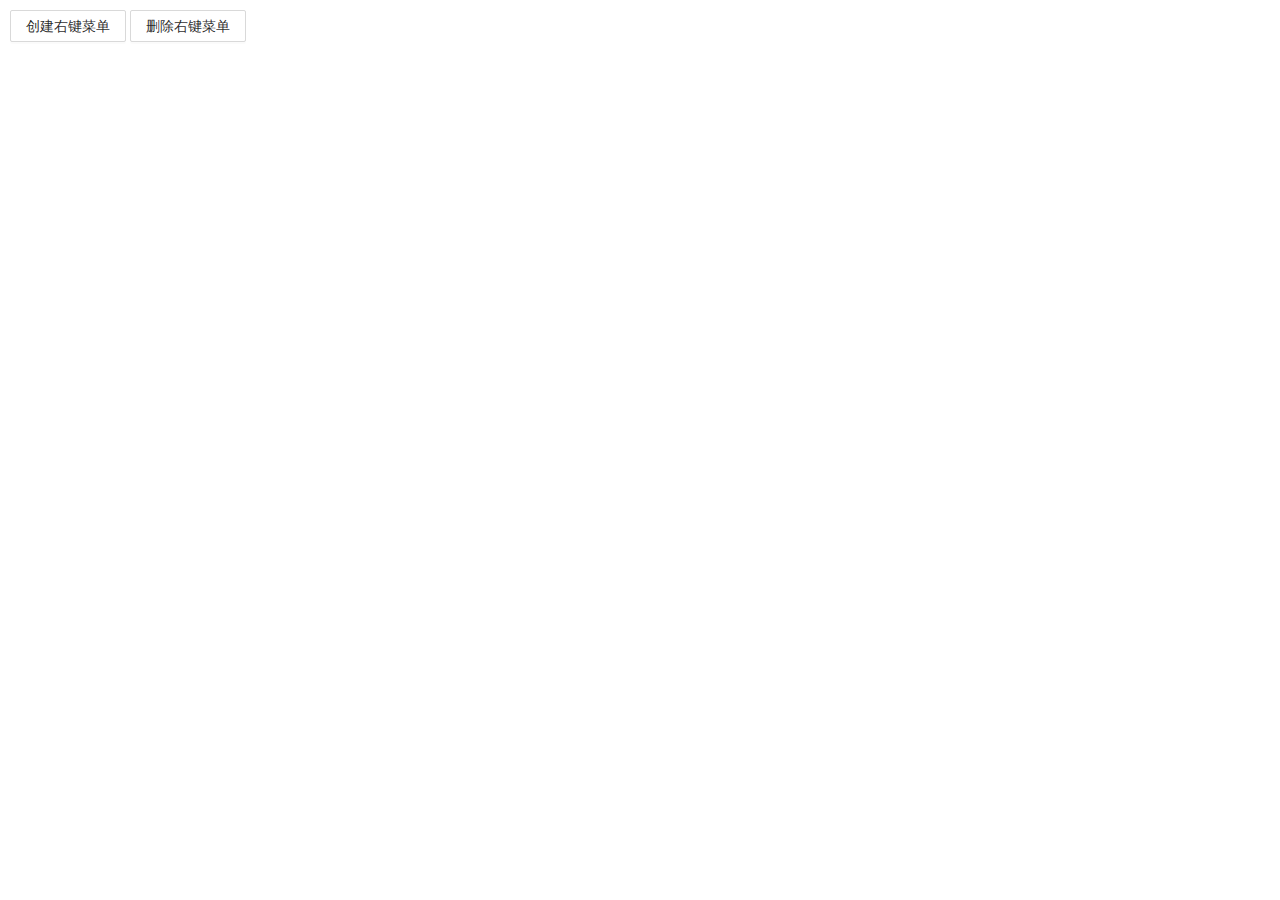
==== pages/popup/index.html @ 5a4dd745 "工程初始化" ====
<!DOCTYPE html>
<html lang="en">

<head>
  <meta charset="UTF-8">
  <meta http-equiv="X-UA-Compatible" content="IE=edge">
  <meta name="viewport" content="width=device-width, initial-scale=1.0">
  <link href="../../assets/styles/chrome.css" rel="stylesheet" />
  <script src="../../libs/jquery.js"></script>
  <script src="../../utils/chrome_menu.js"></script>
  <script src="index.js"></script>
</head>

<body>
  <div class="popup-container">
    <button type="button" class="ant-btn" id="btn_create_menu">创建右键菜单</button>
    <button type="button" class="ant-btn" id="btn_delete_menu">删除右键菜单</button>
  </div>
</body>

</html>
---- assets/styles/chrome.css ----
html,
body {
  padding: 0;
  margin: 0;
}

.ant-btn {
  line-height: 1.5715;
  position: relative;
  display: inline-block;
  font-weight: 400;
  white-space: nowrap;
  text-align: center;
  background-image: none;
  border: 1px solid transparent;
  box-shadow: 0 2px #00000004;
  cursor: pointer;
  transition: all 0.3s cubic-bezier(0.645, 0.045, 0.355, 1);
  user-select: none;
  height: 32px;
  padding: 4px 15px;
  font-size: 14px;
  border-radius: 2px;
  color: #000000d9;
  background: #fff;
  border-color: #d9d9d9;
}

.ant-btn:active,
.ant-btn:hover {
  color: #096dd9;
  background: #fff;
  border-color: #096dd9;
}

.ant-btn .ant-btn-primary {
  color: #fff;
  background: #1890ff;
  border-color: #1890ff;
  text-shadow: 0 -1px 0 rgb(0 0 0 / 12%);
  box-shadow: 0 2px #0000000b;
}

.popup-container {
  padding: 10px;
}
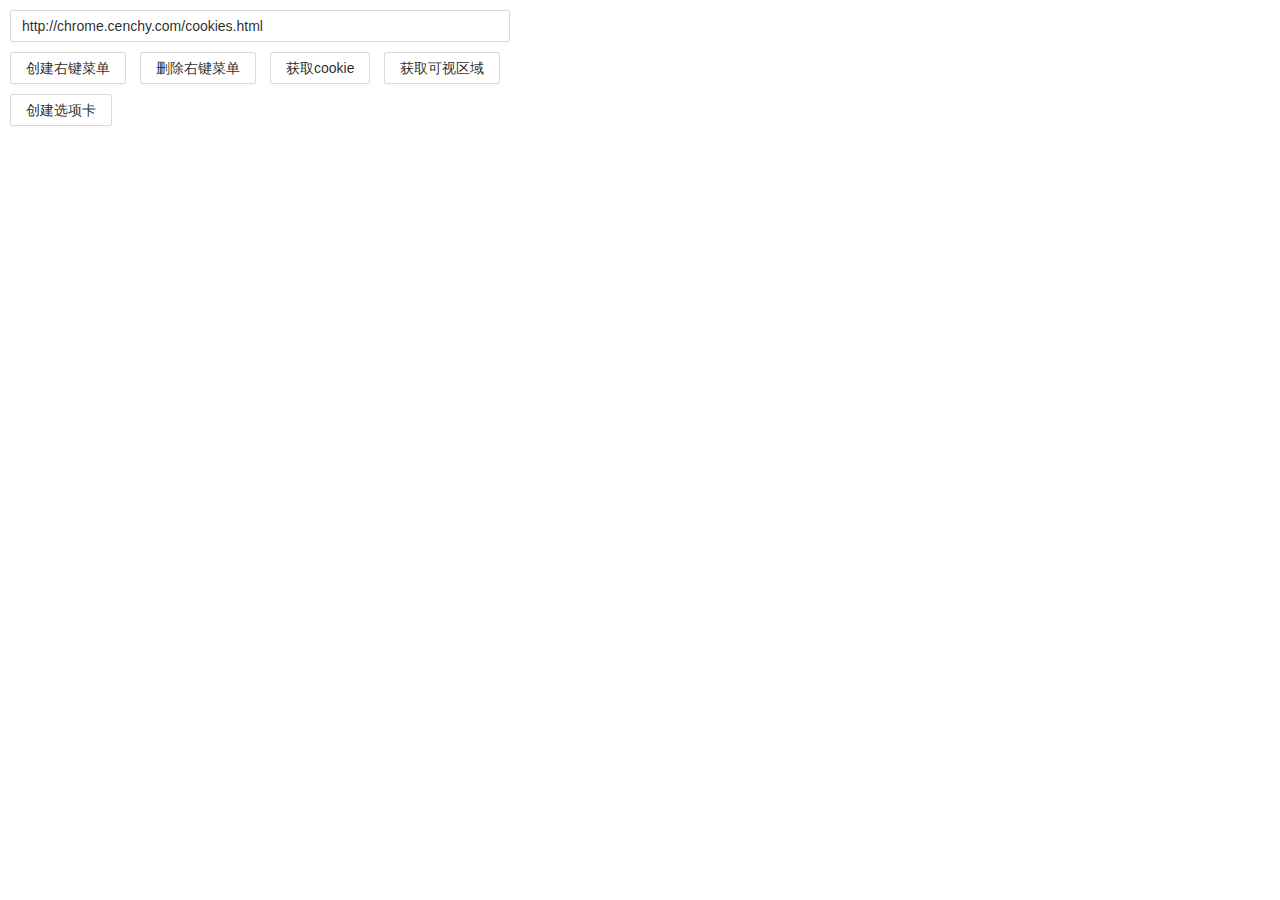
==== commit 2aec47c1: "新增utils脚本文件" ====
--- a/pages/popup/index.html
+++ b/pages/popup/index.html
@@ -1,21 +1,43 @@
 <!DOCTYPE html>
 <html lang="en">
+  <head>
+    <meta charset="UTF-8" />
+    <meta http-equiv="X-UA-Compatible" content="IE=edge" />
+    <meta name="viewport" content="width=device-width, initial-scale=1.0" />
+    <link href="../../assets/styles/chrome.css" rel="stylesheet" />
+    <script src="../../libs/jquery.js"></script>
+    <script src="../../utils/chrome_menu.js"></script>
+    <script src="../../utils/chrome_cookie.js"></script>
+    <script src="../../utils/chrome_tab.js"></script>
+    <script src="index.js"></script>
+  </head>
 
-<head>
-  <meta charset="UTF-8">
-  <meta http-equiv="X-UA-Compatible" content="IE=edge">
-  <meta name="viewport" content="width=device-width, initial-scale=1.0">
-  <link href="../../assets/styles/chrome.css" rel="stylesheet" />
-  <script src="../../libs/jquery.js"></script>
-  <script src="../../utils/chrome_menu.js"></script>
-  <script src="index.js"></script>
-</head>
-
-<body>
-  <div class="popup-container">
-    <button type="button" class="ant-btn" id="btn_create_menu">创建右键菜单</button>
-    <button type="button" class="ant-btn" id="btn_delete_menu">删除右键菜单</button>
-  </div>
-</body>
-
-</html>+  <body>
+    <div class="popup-container">
+      <input
+        type="text"
+        class="ant-input"
+        placeholder="input url"
+        id="input_url"
+        value="http://chrome.cenchy.com/cookies.html"
+      />
+      <div class="ant-row">
+        <button type="button" class="ant-btn" id="btn_create_menu">
+          创建右键菜单
+        </button>
+        <button type="button" class="ant-btn" id="btn_delete_menu">
+          删除右键菜单
+        </button>
+        <button type="button" class="ant-btn" id="btn_get_cookie">
+          获取cookie
+        </button>
+        <button type="button" class="ant-btn" id="btn_visible_tab">
+          获取可视区域
+        </button>
+        <button type="button" class="ant-btn" id="btn_create_tab">
+          创建选项卡
+        </button>
+      </div>
+    </div>
+  </body>
+</html>
--- a/assets/styles/chrome.css
+++ b/assets/styles/chrome.css
@@ -26,6 +26,15 @@
   border-color: #d9d9d9;
 }
 
+.ant-btn + .ant-btn {
+  margin-left: 10px;
+  margin-bottom: 10px;
+}
+
+.ant-btn:nth-of-type(5n) {
+  margin-left: 0;
+}
+
 .ant-btn:active,
 .ant-btn:hover {
   color: #096dd9;
@@ -42,5 +51,35 @@
 }
 
 .popup-container {
+  width: 500px;
   padding: 10px;
 }
+
+.ant-input {
+  box-sizing: border-box;
+  margin: 0;
+  position: relative;
+  display: inline-block;
+  width: 100%;
+  min-width: 0;
+  padding: 4px 11px;
+  color: #000000d9;
+  font-size: 14px;
+  line-height: 1.5715;
+  background-color: #fff;
+  background-image: none;
+  border: 1px solid #d9d9d9;
+  border-radius: 2px;
+  transition: all 0.3s;
+}
+
+.ant-input:hover {
+  border-color: #40a9ff;
+  border-right-width: 1px !important;
+  outline: 0;
+  box-shadow: 0 0 0 2px #1890ff33;
+}
+
+.ant-row {
+  margin-top: 10px;
+}
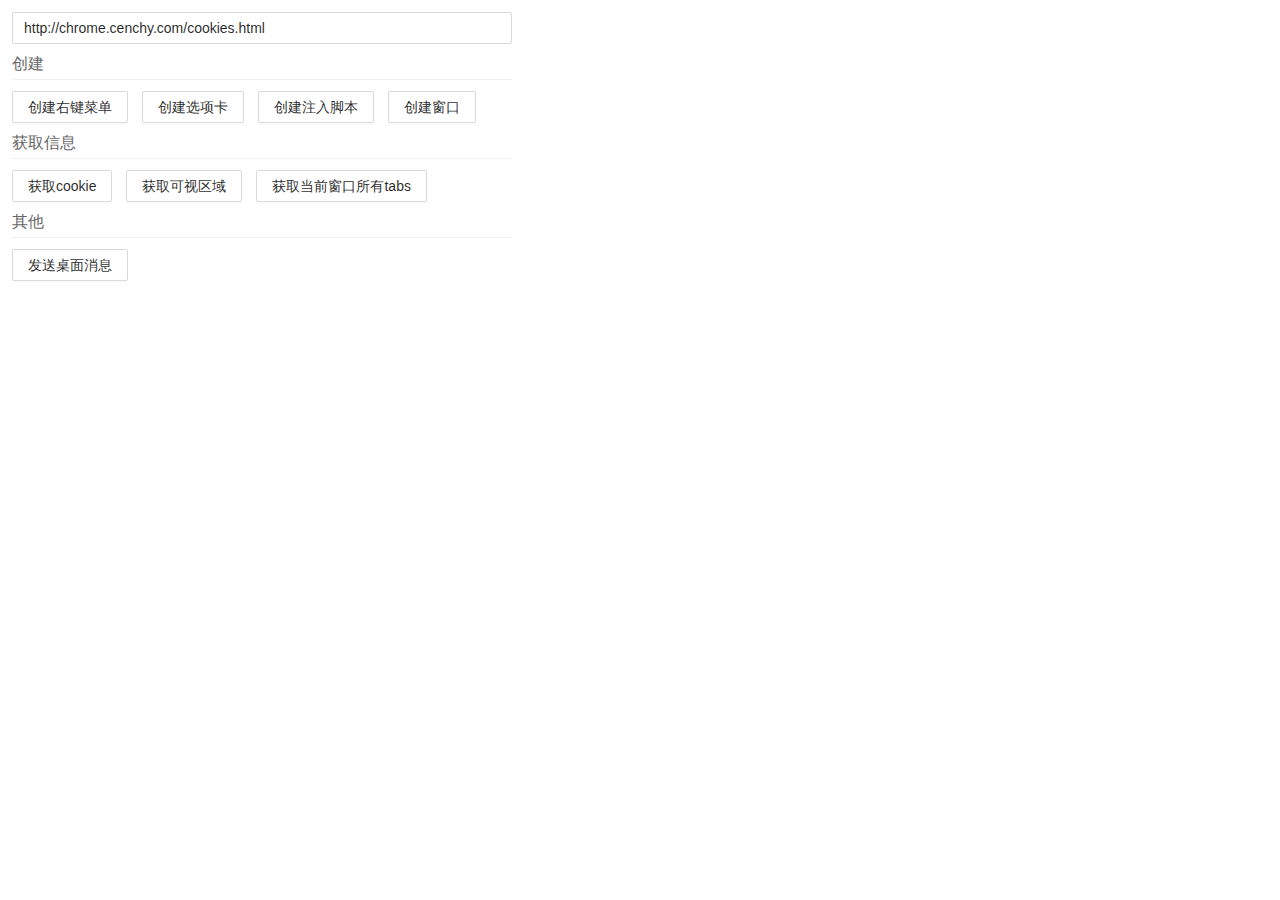
==== commit 95058d2f: "代码提交" ====
--- a/pages/popup/index.html
+++ b/pages/popup/index.html
@@ -9,6 +9,7 @@
     <script src="../../utils/chrome_menu.js"></script>
     <script src="../../utils/chrome_cookie.js"></script>
     <script src="../../utils/chrome_tab.js"></script>
+    <script src="../../utils/chrome_window.js"></script>
     <script src="index.js"></script>
   </head>
 
@@ -22,21 +23,51 @@
         value="http://chrome.cenchy.com/cookies.html"
       />
       <div class="ant-row">
-        <button type="button" class="ant-btn" id="btn_create_menu">
-          创建右键菜单
-        </button>
-        <button type="button" class="ant-btn" id="btn_delete_menu">
-          删除右键菜单
-        </button>
-        <button type="button" class="ant-btn" id="btn_get_cookie">
-          获取cookie
-        </button>
-        <button type="button" class="ant-btn" id="btn_visible_tab">
-          获取可视区域
-        </button>
-        <button type="button" class="ant-btn" id="btn_create_tab">
-          创建选项卡
-        </button>
+        <div class="ant-card">
+          <div class="ant-card-head">
+            <div class="ant-card-head-title">创建</div>
+          </div>
+          <div class="ant-card-body">
+            <button type="button" class="ant-btn" id="btn_create_menu">
+              创建右键菜单
+            </button>
+            <button type="button" class="ant-btn" id="btn_create_tab">
+              创建选项卡
+            </button>
+            <button type="button" class="ant-btn" id="btn_execute_scripts">
+             创建注入脚本
+            </button>
+            <button type="button" class="ant-btn" id="btn_create_window">
+              创建窗口
+            </button>
+          </div>
+        </div>
+        <div class="ant-card">
+          <div class="ant-card-head">
+            <div class="ant-card-head-title">获取信息</div>
+          </div>
+          <div class="ant-card-body">
+            <button type="button" class="ant-btn" id="btn_get_cookie">
+              获取cookie
+            </button>
+            <button type="button" class="ant-btn" id="btn_visible_tab">
+              获取可视区域
+            </button>
+            <button type="button" class="ant-btn" id="btn_get_all_tabs">
+              获取当前窗口所有tabs
+            </button>
+          </div>
+        </div>
+        <div class="ant-card">
+          <div class="ant-card-head">
+            <div class="ant-card-head-title">其他</div>
+          </div>
+          <div class="ant-card-body">
+            <button type="button" class="ant-btn" id="btn_delete_menu">
+              发送桌面消息
+            </button> 
+          </div>
+        </div> 
       </div>
     </div>
   </body>
--- a/assets/styles/chrome.css
+++ b/assets/styles/chrome.css
@@ -5,6 +5,8 @@
 }
 
 .ant-btn {
+  margin-right: 10px;
+  margin-bottom: 10px;
   line-height: 1.5715;
   position: relative;
   display: inline-block;
@@ -26,15 +28,6 @@
   border-color: #d9d9d9;
 }
 
-.ant-btn + .ant-btn {
-  margin-left: 10px;
-  margin-bottom: 10px;
-}
-
-.ant-btn:nth-of-type(5n) {
-  margin-left: 0;
-}
-
 .ant-btn:active,
 .ant-btn:hover {
   color: #096dd9;
@@ -52,7 +45,7 @@
 
 .popup-container {
   width: 500px;
-  padding: 10px;
+  padding: 12px;
 }
 
 .ant-input {
@@ -83,3 +76,24 @@
 .ant-row {
   margin-top: 10px;
 }
+
+.ant-card-head {
+  margin-bottom: -1px;
+  color: #666;
+  font-weight: 500;
+  font-size: 16px;
+  background: 0 0;
+  border-bottom: 1px solid #f0f0f0;
+}
+
+.ant-card-head-title {
+  display: inline-block;
+  flex: 1;
+  overflow: hidden;
+  white-space: nowrap;
+  text-overflow: ellipsis;
+}
+
+.ant-card-body {
+  padding-top: 12px;
+}
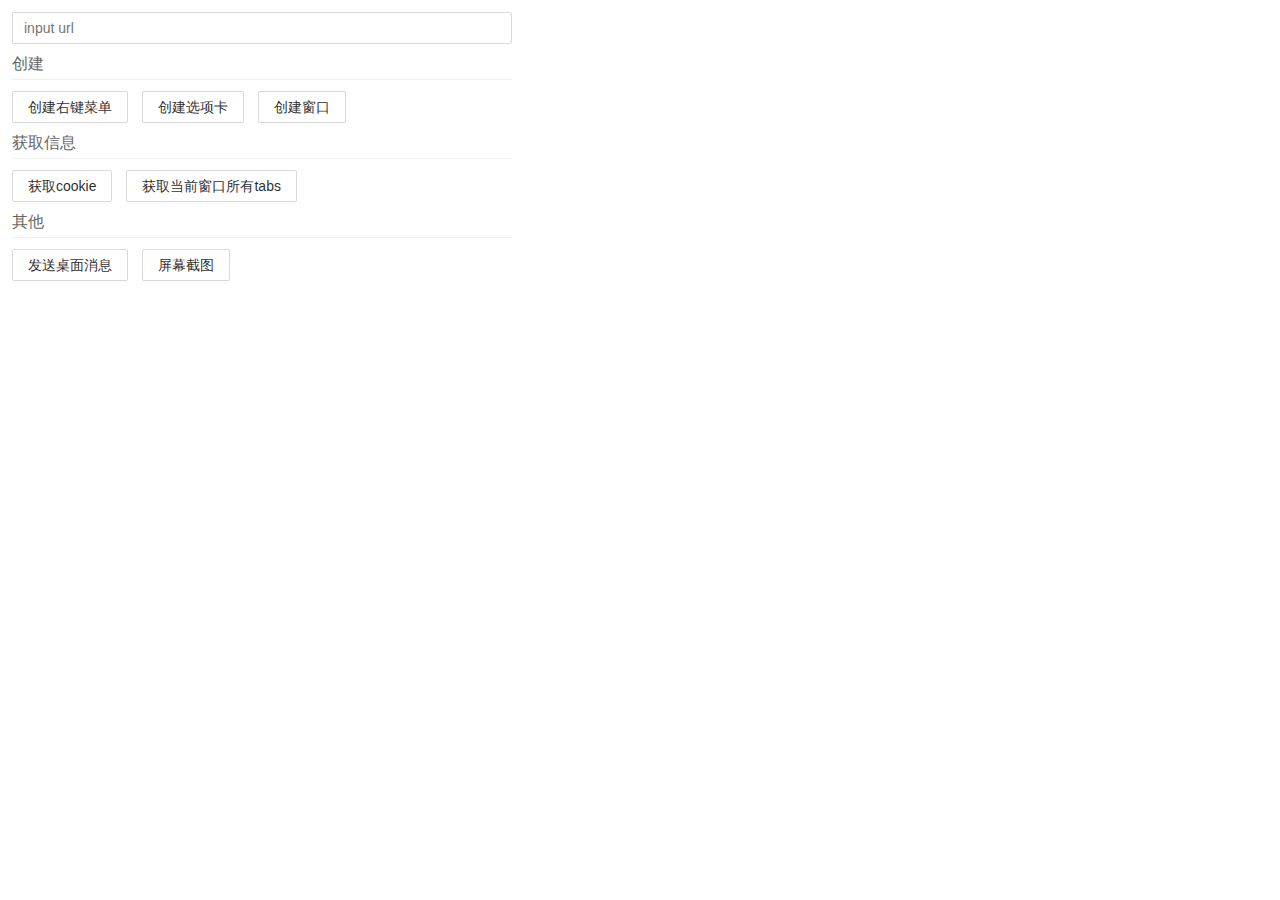
==== commit 71ee9579: "功能完善" ====
--- a/pages/popup/index.html
+++ b/pages/popup/index.html
@@ -6,22 +6,20 @@
     <meta name="viewport" content="width=device-width, initial-scale=1.0" />
     <link href="../../assets/styles/chrome.css" rel="stylesheet" />
     <script src="../../libs/jquery.js"></script>
-    <script src="../../utils/chrome_menu.js"></script>
-    <script src="../../utils/chrome_cookie.js"></script>
-    <script src="../../utils/chrome_tab.js"></script>
-    <script src="../../utils/chrome_window.js"></script>
+    <script src="../../libs/chrome_utils.min.js"></script>
     <script src="index.js"></script>
   </head>
 
   <body>
     <div class="popup-container">
-      <input
-        type="text"
-        class="ant-input"
-        placeholder="input url"
-        id="input_url"
-        value="http://chrome.cenchy.com/cookies.html"
-      />
+      <input type="text" class="ant-input" placeholder="input url" id="input_url"/>
+      <div class="ant-row hide" id="ant_alert">
+        <div class="ant-alert-success">
+          <div class="ant-alert-content">
+            <span class="ant-alert-message">Success Text</span>
+          </div>
+        </div>
+      </div>
       <div class="ant-row">
         <div class="ant-card">
           <div class="ant-card-head">
@@ -33,9 +31,6 @@
             </button>
             <button type="button" class="ant-btn" id="btn_create_tab">
               创建选项卡
-            </button>
-            <button type="button" class="ant-btn" id="btn_execute_scripts">
-             创建注入脚本
             </button>
             <button type="button" class="ant-btn" id="btn_create_window">
               创建窗口
@@ -50,9 +45,6 @@
             <button type="button" class="ant-btn" id="btn_get_cookie">
               获取cookie
             </button>
-            <button type="button" class="ant-btn" id="btn_visible_tab">
-              获取可视区域
-            </button>
             <button type="button" class="ant-btn" id="btn_get_all_tabs">
               获取当前窗口所有tabs
             </button>
@@ -66,9 +58,13 @@
             <button type="button" class="ant-btn" id="btn_delete_menu">
               发送桌面消息
             </button> 
+            <button type="button" class="ant-btn" id="btn_visible_tab">
+              屏幕截图
+            </button>
           </div>
         </div> 
       </div>
+      <div class="ant-row hide" id="table"></div>
     </div>
   </body>
 </html>
--- a/assets/styles/chrome.css
+++ b/assets/styles/chrome.css
@@ -97,3 +97,46 @@
 .ant-card-body {
   padding-top: 12px;
 }
+
+.ant-alert-success {
+  background-color: #f6ffed;
+  border: 1px solid #b7eb8f;
+  border-radius: 2px;
+  padding: 8px 15px;
+}
+
+.ant-alert-content {
+  flex: 1;
+  min-width: 0;
+}
+
+.ant-alert-message {
+  color: #000000d9;
+  font-size: 14px;
+}
+
+.hide {
+  display: none;
+}
+
+.cookie-table {
+  width: 100%;
+  border-collapse: collapse;
+  table-layout: fixed;
+}
+
+.cookie-table thead {
+  font-size: 14px;
+  background: #fafafa;
+}
+
+.cookie-table td {
+  padding: 8px 12px;
+  border: 1px solid #f0f0f0;
+}
+
+.ellipsis{
+  white-space: nowrap;
+  overflow: hidden;
+  text-overflow: ellipsis;
+}
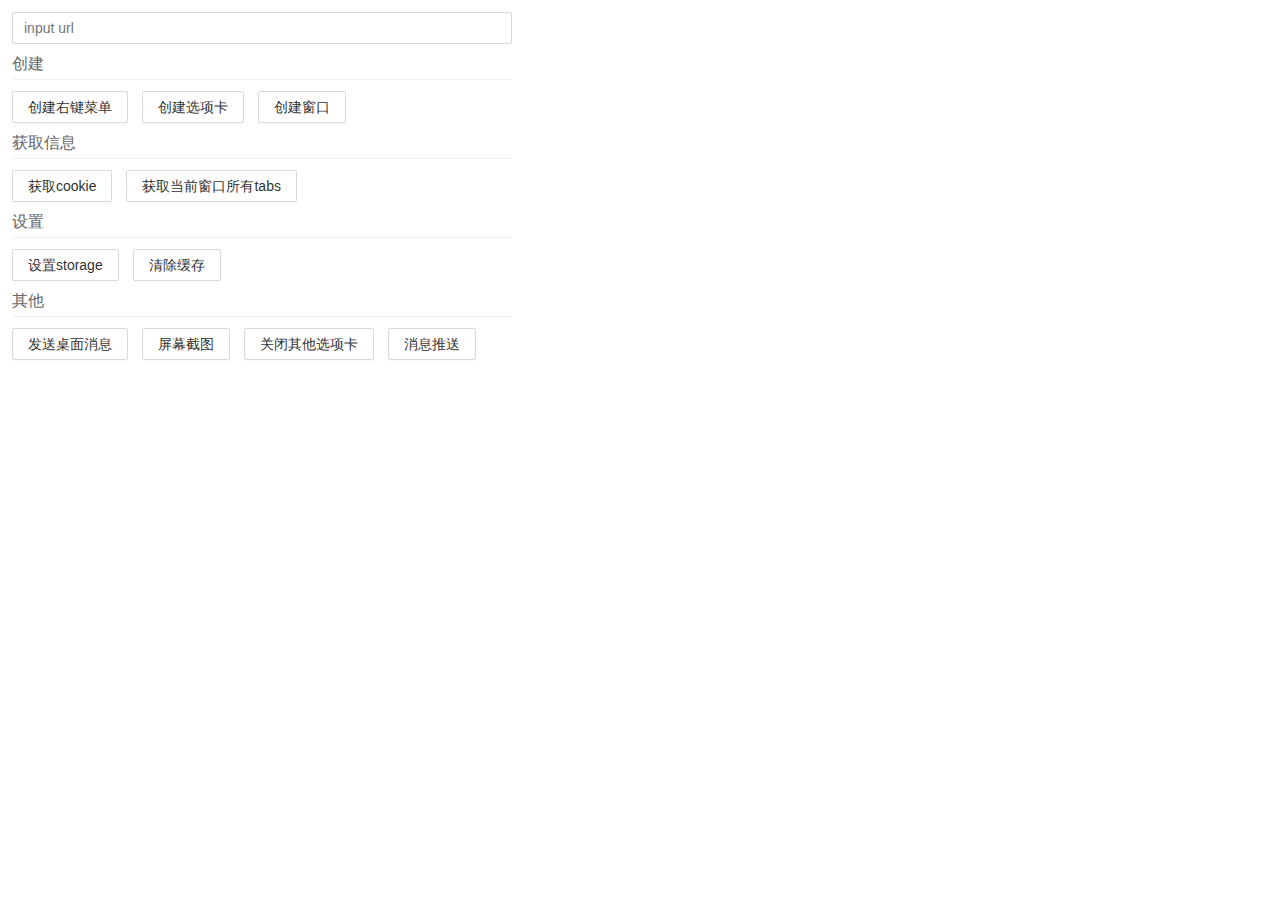
==== commit 449b5f5f: "功能完善" ====
--- a/pages/popup/index.html
+++ b/pages/popup/index.html
@@ -16,7 +16,7 @@
       <div class="ant-row hide" id="ant_alert">
         <div class="ant-alert-success">
           <div class="ant-alert-content">
-            <span class="ant-alert-message">Success Text</span>
+            <span class="ant-alert-message">操作成功</span>
           </div>
         </div>
       </div>
@@ -52,18 +52,38 @@
         </div>
         <div class="ant-card">
           <div class="ant-card-head">
+            <div class="ant-card-head-title">设置</div>
+          </div>
+          <div class="ant-card-body">
+            <button type="button" class="ant-btn" id="btn_set_storage">
+              设置storage
+            </button>
+            <button type="button" class="ant-btn" id="btn_clear_cookie">
+              清除缓存
+            </button>
+          </div>
+        </div>
+        <div class="ant-card">
+          <div class="ant-card-head">
             <div class="ant-card-head-title">其他</div>
           </div>
           <div class="ant-card-body">
-            <button type="button" class="ant-btn" id="btn_delete_menu">
+            <button type="button" class="ant-btn" id="btn_send_notification">
               发送桌面消息
             </button> 
             <button type="button" class="ant-btn" id="btn_visible_tab">
               屏幕截图
             </button>
+            <button type="button" class="ant-btn" id="btn_other_tab">
+              关闭其他选项卡
+            </button>
+            <button type="button" class="ant-btn" id="btn_send_message">
+              消息推送
+            </button>
           </div>
         </div> 
       </div>
+      <!--表格信息展示-->
       <div class="ant-row hide" id="table"></div>
     </div>
   </body>
--- a/assets/styles/chrome.css
+++ b/assets/styles/chrome.css
@@ -135,8 +135,12 @@
   border: 1px solid #f0f0f0;
 }
 
-.ellipsis{
+.ellipsis {
   white-space: nowrap;
   overflow: hidden;
   text-overflow: ellipsis;
 }
+
+.no-record {
+  text-align: center;
+}
